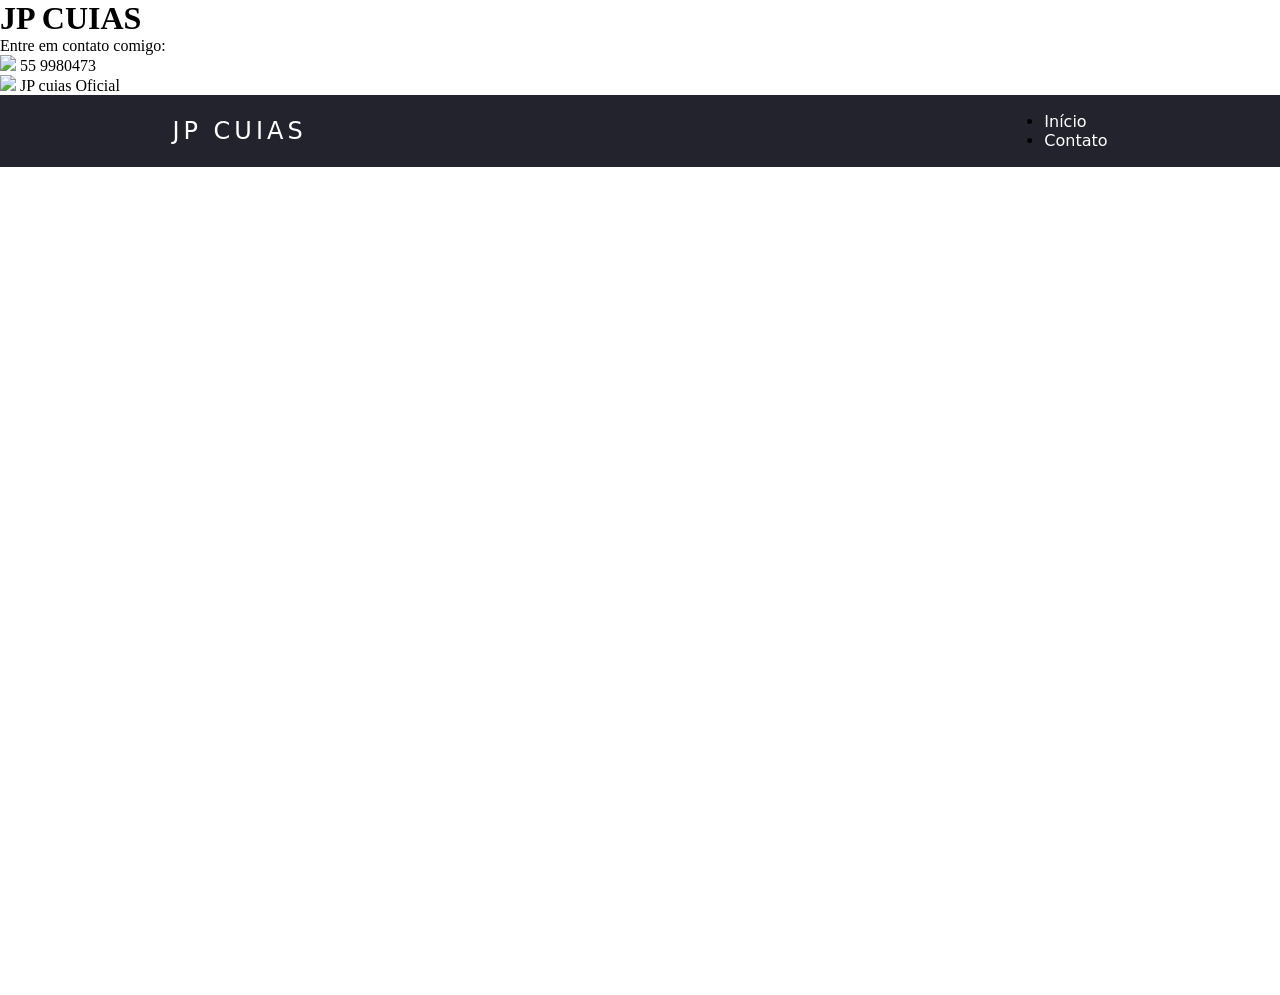
==== trabalho-final-Maysa76-main/trabalho-final-Maysa76-main/site/index.html @ 6d4b4845 "Add files via upload" ====
<!DOCTYPE html>
<html lang="pt_BR">
<head>
    <meta charset="UTF-8">
    <meta viewport="width=device-width, initial-scale=1.0">

    <title>Minha primeira página HTML</title>
<link rel="stylesheet" href="css/index.css">
</head>
<body>
    <h1>JP CUIAS </h1>
    <p> Entre em contato comigo:</p>
    <div>
    <a href="https://wa.me/55559980473 ">
        <img src="images/whatsapp.png" height="30"> </a>  55 9980473 </div>
    <div/>
    <div>
        <a href="https://www.instagram.com/oficialjpcuias?igsh=MWVnNXBtZXU3YnBqcw==">
            <img src="images/instagram.png" height="30"> </a>  JP cuias Oficial</div>

    <header>
     <nav>
     <a class="logo" href="/"> JP CUIAS</a>
         <div class="mobile-menu">
             <div class="line1"></div>
             <div class="line2"> </div>
             <div class="line3"> </div>
         </div>
         <ul class="menu">
             <li><a href="/"> Início</a></li>
             <li><a href="/"> Contato</a></li>

         </ul>
     </nav>
    </header>
    <main></main>


</body>
</html>
---- trabalho-final-Maysa76-main/trabalho-final-Maysa76-main/site/css/index.css ----
*{
    margin: 0;
    padding: 0;
}
a{
    color: #fff;
    text-decoration: none;
    transition: 0.3s;
}
a:hover{
    opacity: 0.7;
}

.logo{
    font-size:24px;
    text-transform: uppercase;
    letter-spacing: 4px;
}
nav {
    display: flex;
    justify-content: space-around;
    align-items: center;
    font-family: system-ui,
    -apple-system, Helvetica, Arial,
    sans-serif;
    background: #23232e;
    height: 8vh;
}
main{
    background: url("bg.jpg") no-repeat center center;
    background-size: cover;
    height: 92vh;
}
.nav-list{
    list-style: none;
    display: flex;
}

.nav-list li{
    letter-spacing: 3px;
    margin-left: 32px;
}
.mobile-menu{
    cursor: pointer;
}
.mobile-menu div{
    width: 32px;
    height: 2px;
    background: #23232e;
    margin: 8px;
}
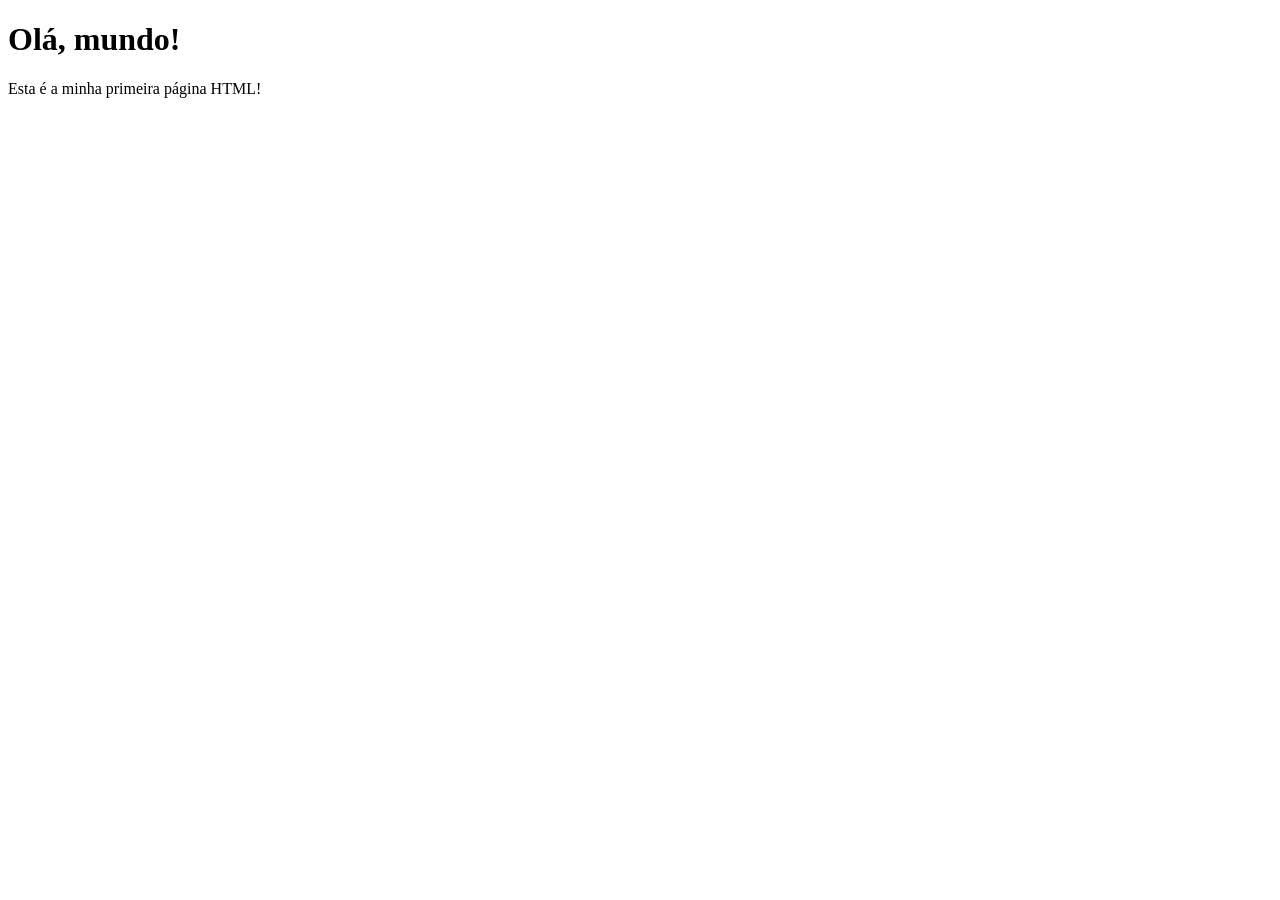
==== commit 973918d4: "Add files via upload" ====
--- a/trabalho-final-Maysa76-main/trabalho-final-Maysa76-main/site/index.html
+++ b/trabalho-final-Maysa76-main/trabalho-final-Maysa76-main/site/index.html
@@ -3,38 +3,10 @@
 <head>
     <meta charset="UTF-8">
     <meta viewport="width=device-width, initial-scale=1.0">
-
     <title>Minha primeira página HTML</title>
-<link rel="stylesheet" href="css/index.css">
 </head>
 <body>
-    <h1>JP CUIAS </h1>
-    <p> Entre em contato comigo:</p>
-    <div>
-    <a href="https://wa.me/55559980473 ">
-        <img src="images/whatsapp.png" height="30"> </a>  55 9980473 </div>
-    <div/>
-    <div>
-        <a href="https://www.instagram.com/oficialjpcuias?igsh=MWVnNXBtZXU3YnBqcw==">
-            <img src="images/instagram.png" height="30"> </a>  JP cuias Oficial</div>
-
-    <header>
-     <nav>
-     <a class="logo" href="/"> JP CUIAS</a>
-         <div class="mobile-menu">
-             <div class="line1"></div>
-             <div class="line2"> </div>
-             <div class="line3"> </div>
-         </div>
-         <ul class="menu">
-             <li><a href="/"> Início</a></li>
-             <li><a href="/"> Contato</a></li>
-
-         </ul>
-     </nav>
-    </header>
-    <main></main>
-
-
+    <h1>Olá, mundo!</h1>
+    <p>Esta é a minha primeira página HTML!</p>
 </body>
 </html>
